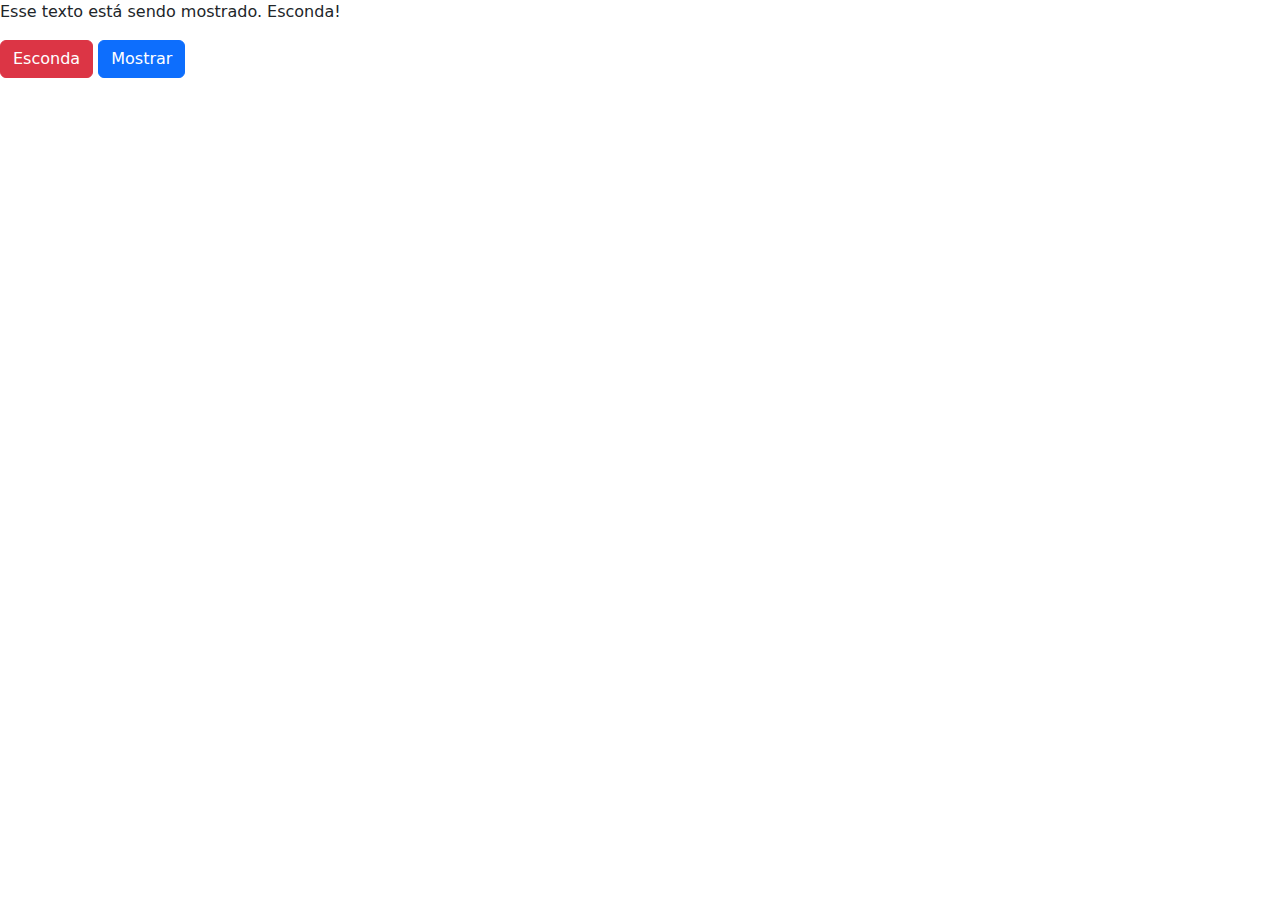
==== aulas/aulaJquary/index.html @ 0b6fa391 "Jquery" ====
<!DOCTYPE html>
<html lang="pt-br">
<head>
    <meta charset="UTF-8">
    <meta name="viewport" content="width=device-width, initial-scale=1.0">
    <meta name="author" content="Thomas Adrian">
    <title>Introdução ao JQuery</title>
    <link rel="stylesheet" href="./css/bootstrap.min.css">
    <script src="./js/jquery-3.7.1.min.js"></script>
    <script>
        $(document).ready(function(){
            $("#hide").click(function(){
                $("p").hide();
            });
            $("#show").click(function(){
                $("p").show();
            });
        });
    </script>
</head>
<body>
    <p>Esse texto está sendo mostrado. Esconda!</p>
    <button type="button" class="btn btn-danger" id="hide">Esconda</button>
    <button type="button" class="btn btn-primary" id="show">Mostrar</button>
</body>
</html>
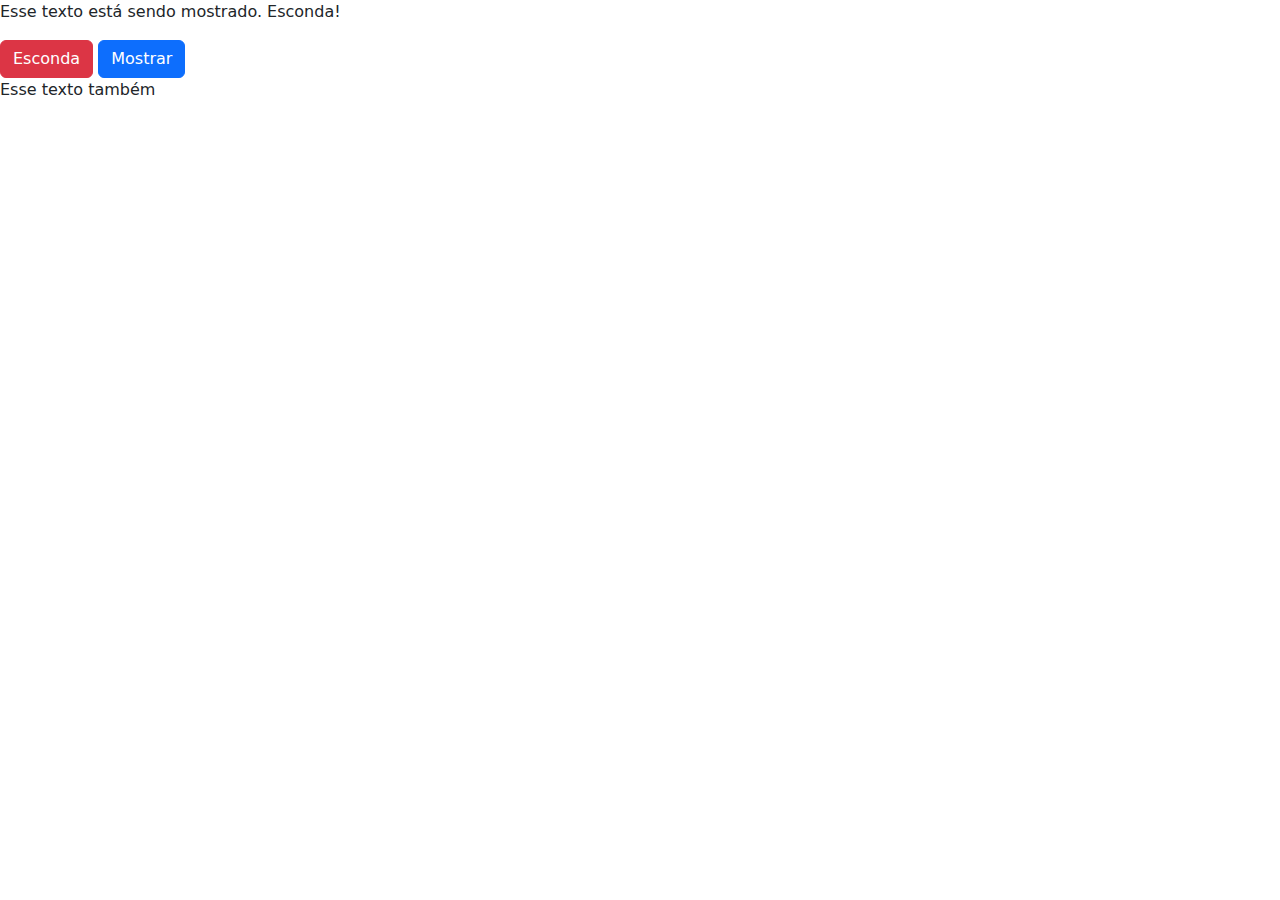
==== commit b89ca94d: "Jquery" ====
--- a/aulas/aulaJquary/index.html
+++ b/aulas/aulaJquary/index.html
@@ -10,7 +10,7 @@
     <script>
         $(document).ready(function(){
             $("#hide").click(function(){
-                $("p").hide();
+                $(".objeto").hide();
             });
             $("#show").click(function(){
                 $("p").show();
@@ -19,8 +19,9 @@
     </script>
 </head>
 <body>
-    <p>Esse texto está sendo mostrado. Esconda!</p>
+    <p class="objeto">Esse texto está sendo mostrado. Esconda!</p>
     <button type="button" class="btn btn-danger" id="hide">Esconda</button>
     <button type="button" class="btn btn-primary" id="show">Mostrar</button>
+    <p>Esse texto também</p>
 </body>
 </html>